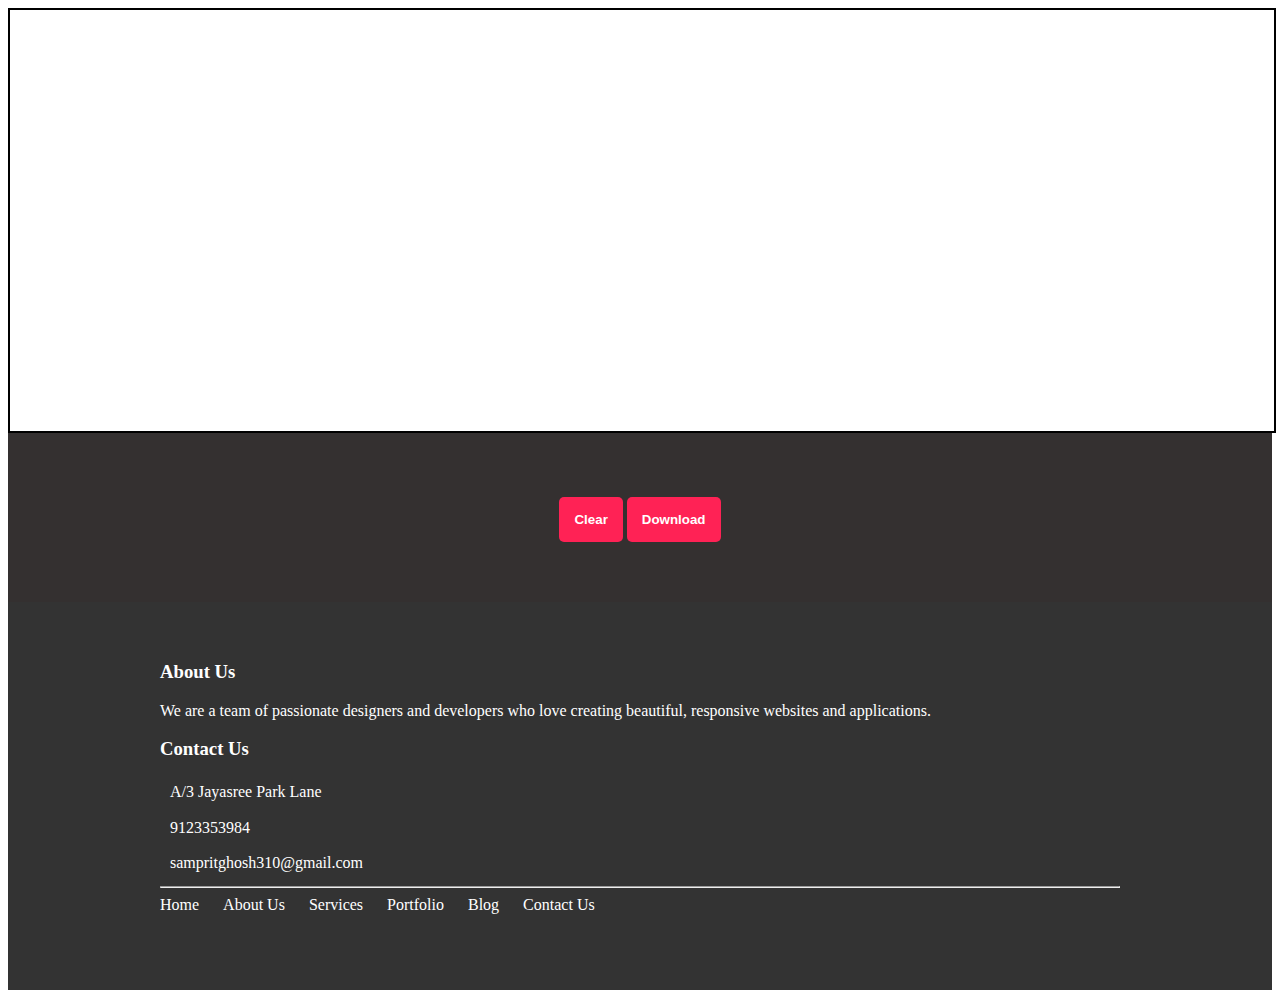
==== test.html @ da1e54ae "updated to march" ====
<!DOCTYPE html>
<html lang="en">
<head>
    <meta charset="UTF-8">
    <meta http-equiv="X-UA-Compatible" content="IE=edge">
    <meta name="viewport" content="width=device-width, initial-scale=1.0">
    <link rel="shortcut icon" href="u.png" type="image/png">
    <title>Drawing App</title>
    <link rel="stylesheet" href="https://cdn.jsdelivr.net/npm/bootstrap-icons@1.10.2/font/bootstrap-icons.css" integrity="sha384-b6lVK+yci+bfDmaY1u0zE8YYJt0TZxLEAFyYSLHId4xoVvsrQu3INevFKo+Xir8e" crossorigin="anonymous">
    <link rel="stylesheet" href="header.css">
    <link rel="stylesheet" href="footer.css">
    
</head>




<body>


 <div class="can-head" >
<canvas id="canvas" width="450" style="border:solid black 2px  ;" >
    Your browser does not support canvas element.
    <script src="test.js"></script>
  </canvas>
  <br>
<center><button type="button" id="clear" value="Clear" >Clear </button>
  <button onclick="download_image()" id="clear">
    Download
    </button></center>
<script >
 
document.getElementById('clear').addEventListener('click', function() {
          context.clearRect(0, 0, canvas.width, canvas.height);
        }, false);


</script>
  <pre id="log" style="border: 1px solid #ccc;"></pre>

  <div id="alert-box">Device width is too small! This is not for mobile devices </div>
</div>

  <style>


    #log {
  height: 60px;
  width: 100%;
  overflow: scroll;
display: none;

}

.can-head{
background-color: #343030;
margin-top: 70;
}

#clear{
    background-color: #f25;
    color: white;
    font-weight: bold;
    border-radius: 5px;
    border: none;
    width: min-content;
    padding: 15px;
    margin-bottom: 0;
    cursor: pointer;
    transition: 0.3s;
margin-top: 60px;
margin-bottom: 60px;
    
}
#alert-box {
  display: none;
  background-color: #ff0000;
  color: #fff;
  padding: 10px;
  position: fixed;
  bottom: 0;
  left: 0;
  width: 100%;
  text-align: center;
  z-index: 9999;
}


#canvas{
    background-color: white;
    color: #980000;
    

    /* width: 400; */
   
}



@media(max-width:669px){

  body{zoom: 90%;}
}

canvas{
  width: 100%;
  color: #ff0000;

}
  </style>

  <script>
 
    


  
  </script>
</body>

<footer>
  <div class="container-footer">
    <div class="row">
      <div class="col-md-6 col-sm-12">
        <h3 class="h3-footer">About Us</h3>
       
        <p class="p-footer">We are a team of passionate designers and developers who love creating beautiful, responsive websites and applications.</p>
     
      </div>
      <div class="col-md-6 col-sm-12">
        <h3 class="h3-footer">Contact Us</h3>
        <ul class="contact">
          <li><i class="bi bi-geo-alt-fill"></i>A/3 Jayasree Park Lane</li>
          <li><i class="bi bi-phone"></i>9123353984</li>
          <li><i class="bi bi-envelope"></i>sampritghosh310@gmail.com</li>
        </ul>
        
      </div>
    </div>
    <hr>
    <div class="row">
      <div class="col-md-6 col-sm-12">
        
        <ul class="nav">
          <li><a href="home.html">Home</a></li>
          <li><a href="about.html">About Us</a></li>
          <li><a href="about.html">Services</a></li>
          <li><a href="#">Portfolio</a></li>
          <li><a href="#">Blog</a></li>
          <li><a href="contact.html">Contact Us</a></li>
        </ul>
      </div>
      <div class="col-md-6 col-sm-12">
        <br>
        <ul class="social">
          <li><a href="#"><i class="bi bi-facebook"></i></a></li>
          <li><a href="#"><i class="bi bi-twitter"></i></i></a></li>
          <li><a href="#"><i class="bi bi-instagram"></i></a></li>
          <li><a href="#"><i class="bi bi-linkedin"></i></a></li>
          <li><a href="#"><i class="bi bi-youtube"></i></a></li>
        </ul>
      </div>
    </div>
  </div>
</footer>
  
    
</html>
---- header.css ----
.navbar {
    display: flex;
    justify-content: space-between;
    align-items: center;
    background-color: #333;
    color: #fff;
    padding: 10px;
   
}

.navbar-logo {
    font-size: 24px;
    font-weight: bold;
    margin-left: 10px;
    text-decoration: none;

}

.navband{
    text-decoration: none;
    color: #fff;
}

.navband:hover{
    color:white;
}


.navbar-links {
    display: flex;
    flex-direction: row;
}

.navbar-links a {
    color: #fff;
    padding: 10px;
    text-decoration: none;
    font-size: 16px;
    margin-right: 10px;
}

.navbar-links a:hover{
    color: #29ba0c;
}

.burger {
    display: none;
    cursor: pointer;
    font-size: 24px;
    margin-right: 10px;
}

@media screen and (max-width: 768px) {
    .navbar-links {
        display: none;
    }

    .burger {
        display: block;
    }

    .navbar-links.active {
        display: flex;
        flex-direction: column;
        position: absolute;
        top: 50px;
        left: 0;
        width: 100%;
        background-color: #333;
        z-index: 1;
        padding: 15px;
    }

    .navbar-links.active a {
        padding: 10px;
    }
}
---- footer.css ----
footer {
  background-color: #333;
  color: #fff;
  padding: 40px 0;
  /* margin: 0; */

}



.container-footer {
  max-width: 960px;
  margin: 0 auto;
}



.contact {
  list-style: none;
  padding: 0;
  margin: 0;
}

.contact li {
  line-height: 1.6;
  margin-bottom: 10px;
}

.contact li i {
  margin-right: 10px;
}

.nav,
.social {
  list-style: none;
  padding: 0;
  margin: 0;
}

.nav li,
.social li {
  display: inline-block;
  margin-right: 20px;
}

.nav li a,
.social li a {
  color: #fff;
  text-decoration: none;
}

.nav li a:hover,
.social li a:hover {
  text-decoration: underline;
}

@media (max-width: 968px) {
  .container-footer {
    padding: 0 20px;
  }
  
  .row {
    flex-direction: column;
  }
  
  .col-md-6 {
    width: 100%;
  }
  
  .nav li,
  .social li {
    display: block;
    margin-top: 10px;
   
  }


}
/* Set the width and height of the scrollbar */
::-webkit-scrollbar {
  width: 10px;
  height: 20px;
}

/* Set the background color of the scrollbar */
::-webkit-scrollbar-track {
  background-color: #f50303;
}

/* Set the color and style of the scrollbar thumb */
::-webkit-scrollbar-thumb {
  background-color: #0019fd;
  /* border-radius: 6px; */
}

/* Set the color and style of the scrollbar thumb on hover */
/* ::-webkit-scrollbar-thumb:hover {
  background-color: #555;
} */
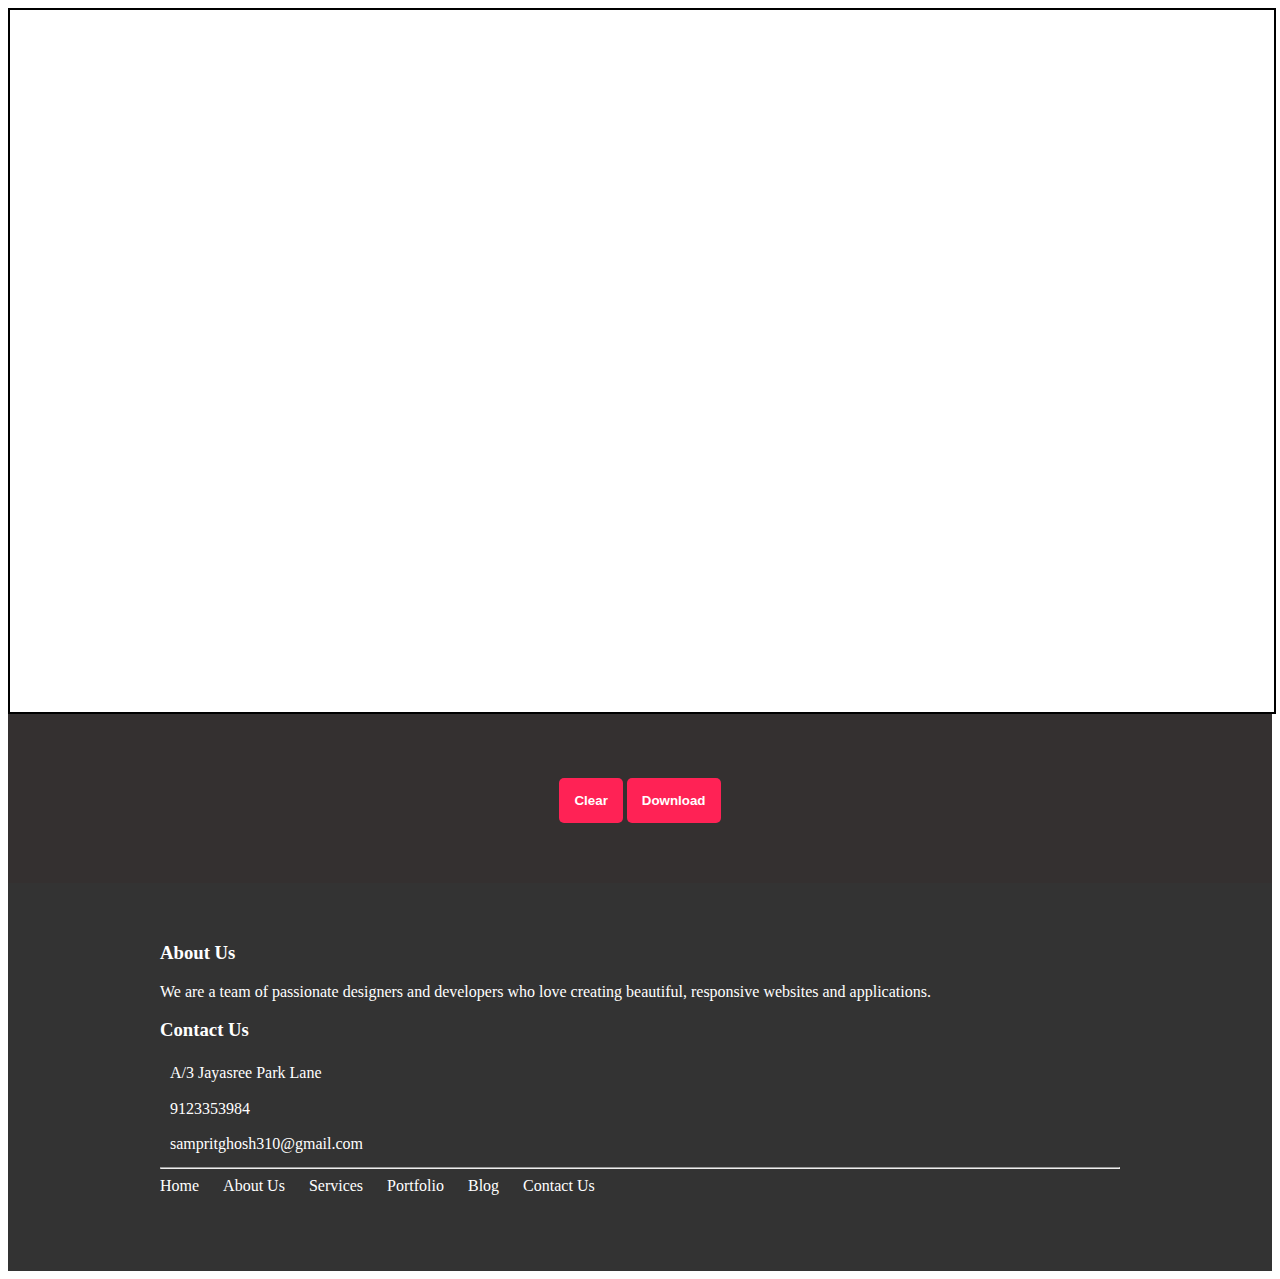
==== commit 1106c329: "Update test.html" ====
--- a/test.html
+++ b/test.html
@@ -22,7 +22,7 @@
 
 
  <div class="can-head" >
-<canvas id="canvas" width="450" style="border:solid black 2px  ;" >
+<canvas id="canvas" width="450" height="250" style="border:solid black 2px  ;" >
     Your browser does not support canvas element.
     <script src="test.js"></script>
   </canvas>
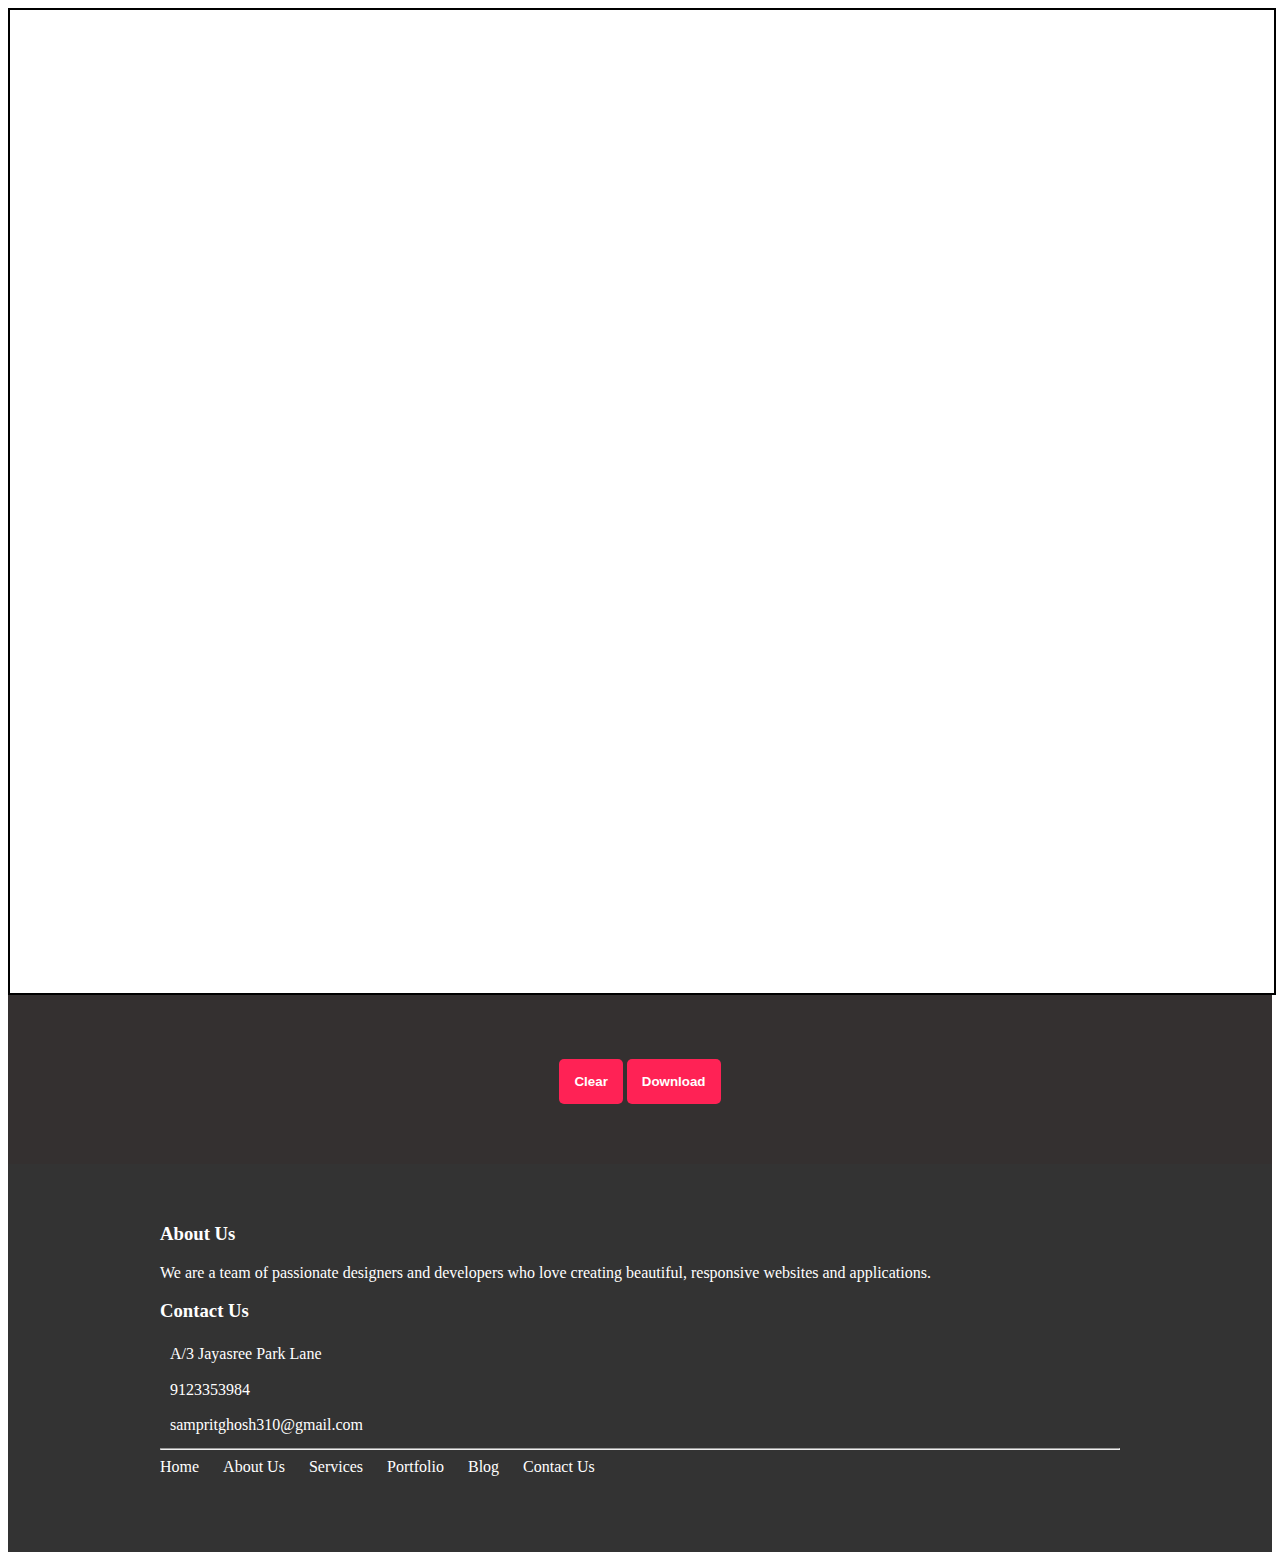
==== commit e5155127: "Update test.html" ====
--- a/test.html
+++ b/test.html
@@ -22,7 +22,7 @@
 
 
  <div class="can-head" >
-<canvas id="canvas" width="450" height="250" style="border:solid black 2px  ;" >
+<canvas id="canvas" width="450" height="350" style="border:solid black 2px  ;" >
     Your browser does not support canvas element.
     <script src="test.js"></script>
   </canvas>
